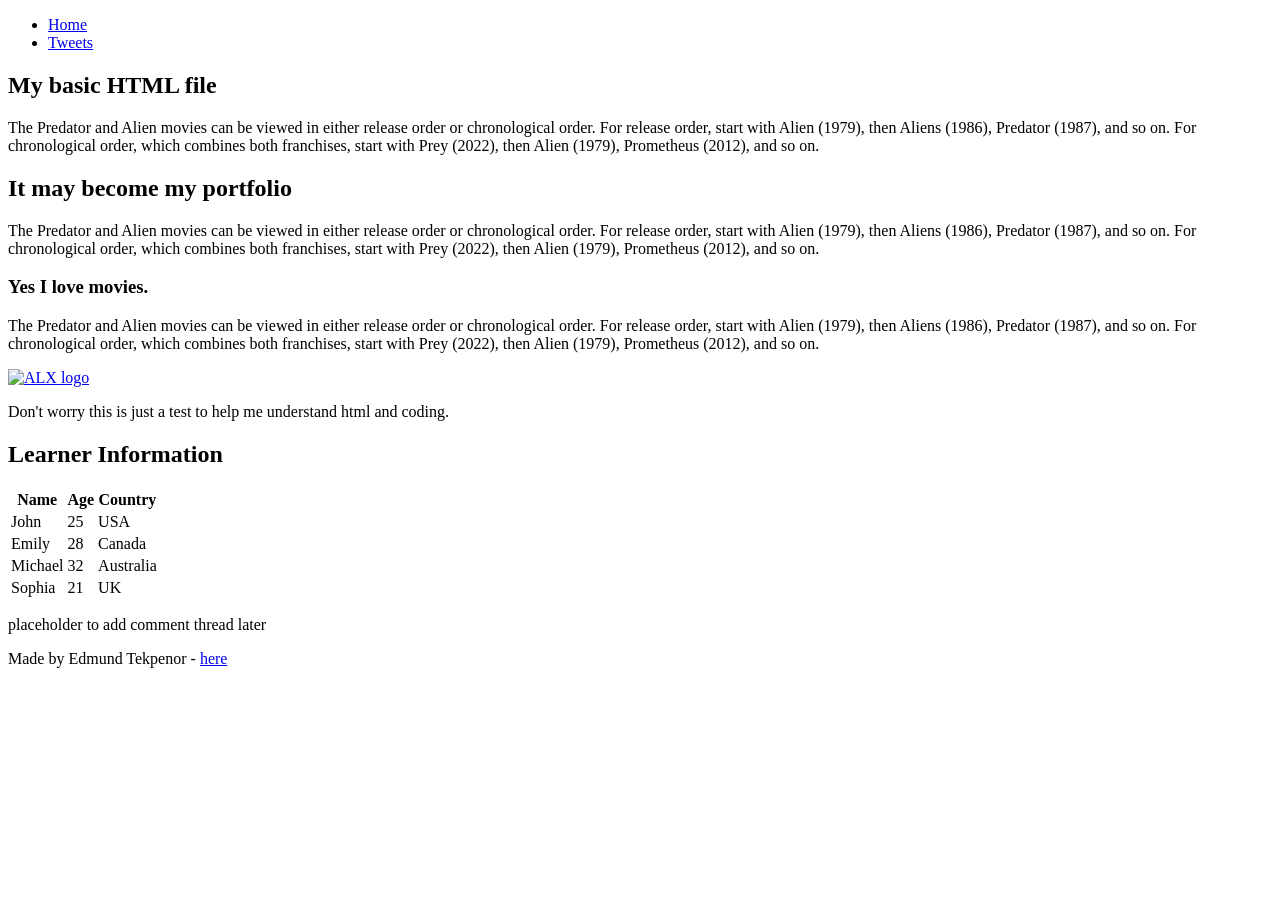
==== css_basic/index.html @ 345c3673 "add base.css and styles.css" ====
<!DOCTYPE html>
<html lang="en">
    <head>
        <meta charset="UTF-8">
        <meta name="viewport" content="width=device-width, initial-scale=1.0">
        <title>Home</title>

        <link rel="stylesheet" href="base.css">
        <link href="styles.css" rel="stylesheet">
        
    </head>
    <body>
        <header>
            <nav>
                <ul>
                    <!-- Refined: Added 'Home' link and used relative paths for both navigation items -->
                    <li><a href="index.html">Home</a></li>
                    <li><a href="tweets.html">Tweets</a></li>
                </ul>
            </nav>
        </header>

        <main>
            <article>
                <h1>My basic HTML file</h1>

                <p>The Predator and Alien movies can be viewed in either release order or chronological order. For release order, start with Alien (1979), then Aliens (1986), Predator (1987), and so on. For chronological order, which combines both franchises, start with Prey (2022), then Alien (1979), Prometheus (2012), and so on.</p>

                <h2>It may become my portfolio</h2>
                <p>The Predator and Alien movies can be viewed in either release order or chronological order. For release order, start with Alien (1979), then Aliens (1986), Predator (1987), and so on. For chronological order, which combines both franchises, start with Prey (2022), then Alien (1979), Prometheus (2012), and so on.</p>

                <h3>Yes I love movies.</h3>
                <p>The Predator and Alien movies can be viewed in either release order or chronological order. For release order, start with Alien (1979), then Aliens (1986), Predator (1987), and so on. For chronological order, which combines both franchises, start with Prey (2022), then Alien (1979), Prometheus (2012), and so on.</p>

                <a href="https://ehub.alxafrica.com/">
                    <img src="https://i.ibb.co/gTDZZT8/ALX-Logo-07.png" alt="ALX logo">
                </a>

                <p>Don't worry this is just a test to help me understand html and coding.</p>

                <h2>Learner Information</h2>
                <table>
                    <thead>
                        <tr>
                            <th>Name</th>
                            <th>Age</th>
                            <th>Country</th>
                        </tr>
                    </thead>
                    <tbody>
                        <tr>
                            <td>John</td>
                            <td>25</td>
                            <td>USA</td>
                        </tr>
                        <tr>
                            <td>Emily</td>
                            <td>28</td>
                            <td>Canada</td>
                        </tr>
                        <tr>
                            <td>Michael</td>
                            <td>32</td>
                            <td>Australia</td>
                        </tr>
                        <tr>
                            <td>Sophia</td>
                            <td>21</td>
                            <td>UK</td>
                        </tr>
                    </tbody>
                </table>
            </article>

            <aside>
                <!-- Refined: Removed quotes from the placeholder text -->
                <p>placeholder to add comment thread later</p>
            </aside>
        </main>

        <footer>
            <!-- Important: Ensure this entire paragraph is on a single line in your actual file -->
            <p>Made by Edmund Tekpenor - <a href="https://www.linkedin.com/in/edmund-tekpenor/" target="_blank">here</a></p>
        </footer>

    </body>
</html>
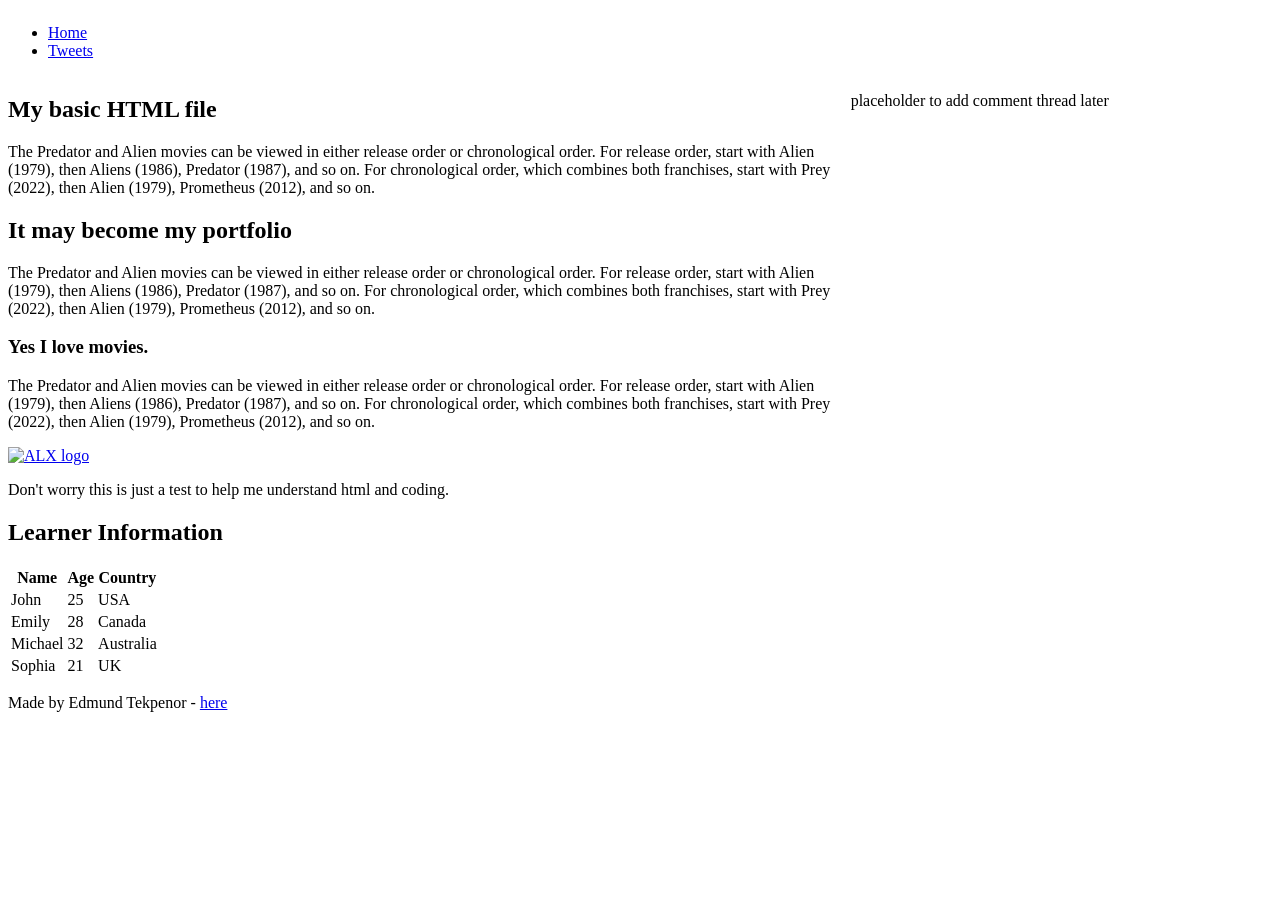
==== commit 277dd9e1: "added class attribute in index.html" ====
--- a/css_basic/index.html
+++ b/css_basic/index.html
@@ -9,7 +9,7 @@
         <link href="styles.css" rel="stylesheet">
         
     </head>
-    <body>
+    <body class="works_on_smartphone">
         <header>
             <nav>
                 <ul>
--- a/css_basic/styles.css
+++ b/css_basic/styles.css
@@ -0,0 +1,20 @@
+body {
+    display: flex;
+    flex-direction: column;
+}
+
+main {
+    display: flex;
+    flex-direction: row;
+    flex: auto;
+}
+
+article {
+    flex: 2;
+    overflow-y: auto;
+}
+
+aside {
+    flex: 1;
+    overflow-y: auto;
+}
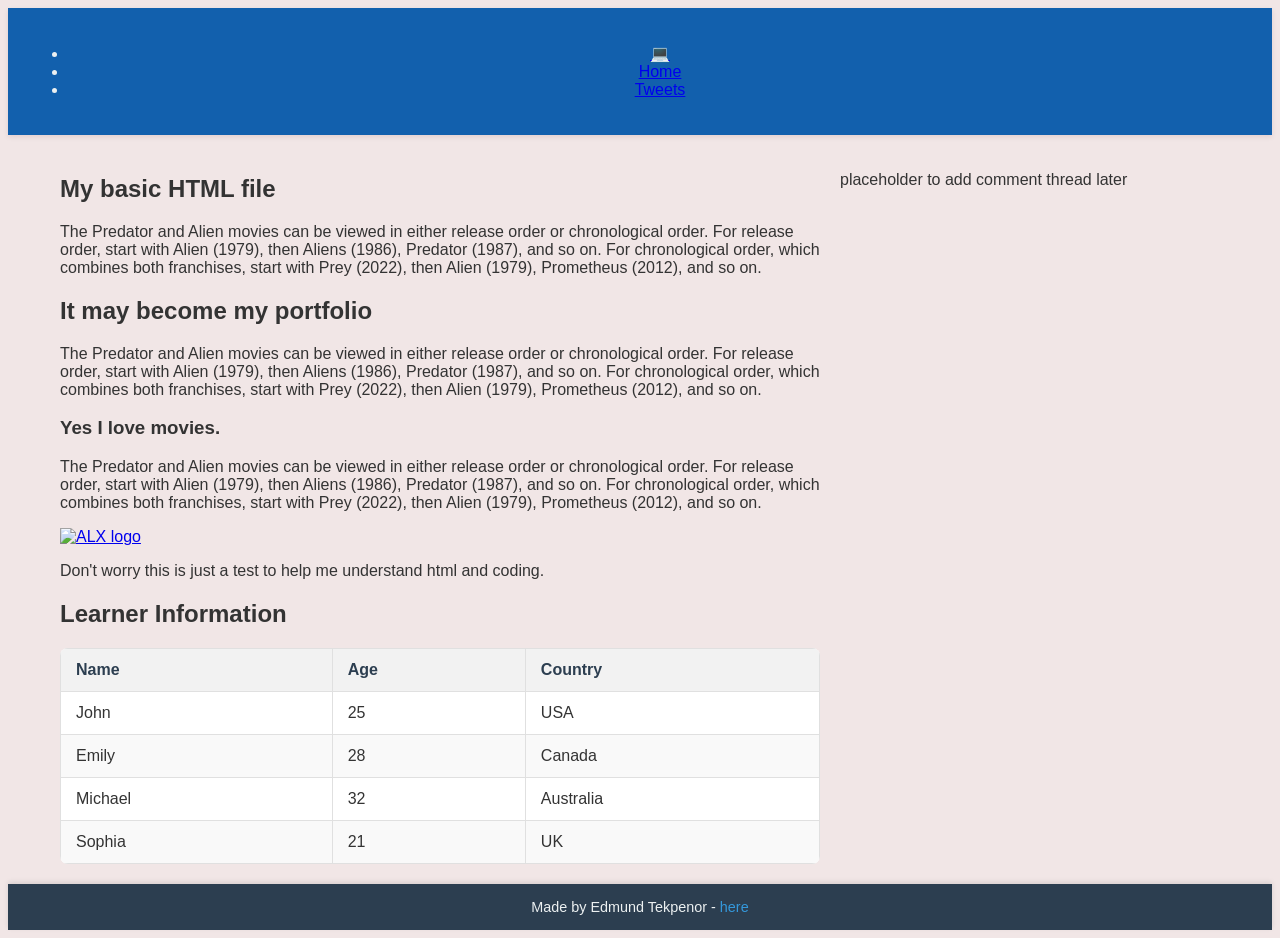
==== commit 2cae5426: "modified index and styles file" ====
--- a/css_basic/index.html
+++ b/css_basic/index.html
@@ -14,6 +14,7 @@
             <nav>
                 <ul>
                     <!-- Refined: Added 'Home' link and used relative paths for both navigation items -->
+                    <li><a href="#top" class="logo">&#128187;</a></li>
                     <li><a href="index.html">Home</a></li>
                     <li><a href="tweets.html">Tweets</a></li>
                 </ul>
--- a/css_basic/styles.css
+++ b/css_basic/styles.css
@@ -1,12 +1,35 @@
 body {
     display: flex;
     flex-direction: column;
+    background-color: #f1e6e6;
+    color: #333;
+    font-family: 'Inter', sans-serif;
 }
 
 main {
     display: flex;
     flex-direction: row;
     flex: auto;
+    padding: 20px;
+    max-width: 1200px; /* Constrain max width for better readability on large screens */
+    margin: 0 auto; /* Center the main content */
+    width: 100%; /* Ensure it takes full width up to max-width */
+    box-sizing: border-box; /* Include padding in width calculation */
+    gap: 20px; /* Adds space between <article> and <aside> */
+}
+
+header {
+    background-color: #1260ad; /* Darker background for header */
+    color: #ecf0f1; /* Light text color */
+    padding: 20px;
+    text-align: center;
+    box-shadow: 0 2px 5px rgba(99, 13, 13, 0.1);
+}
+
+header h1 {
+    margin: 0;
+    font-size: 2.5em; /* Larger font for main title */
+    text-shadow: 1px 1px 2px rgba(0,0,0,0.2); /* Example: Add text shadow */
 }
 
 article {
@@ -18,3 +41,60 @@
     flex: 1;
     overflow-y: auto;
 }
+
+footer {
+    background-color: #2c3e50; /* Darker background for footer */
+    color: #ecf0f1; /* Light text color */
+    padding: 15px 20px;
+    text-align: center;
+    margin-top: auto; /* Pushes footer to the bottom in flex column layout */
+    box-shadow: 0 -2px 5px rgba(0,0,0,0.1);
+}
+
+footer p {
+    margin: 0;
+    font-size: 0.9em;
+}
+
+footer a {
+    color: #3498db; /* Blue for footer link */
+    text-decoration: none;
+    transition: color 0.3s ease;
+}
+
+footer a:hover {
+    color: #ecf0f1;
+}
+
+table {
+    width: 100%;
+    border-collapse: collapse;
+    margin-top: 20px;
+    background-color: #ffffff;
+    border-radius: 8px;
+    overflow: hidden; /* Ensures rounded corners on table */
+}
+
+caption {
+    font-weight: bold;
+    margin-bottom: 10px;
+    text-align: left;
+    color: #333;
+    font-size: 1.1em;
+}
+
+th, td {
+    border: 1px solid #e0e0e0;
+    padding: 12px 15px;
+    text-align: left;
+}
+
+th {
+    background-color: #f2f2f2;
+    color: #2c3e50;
+    font-weight: bold;
+}
+
+tr:nth-child(even) {
+    background-color: #f9f9f9; /* Zebra striping for readability */
+}
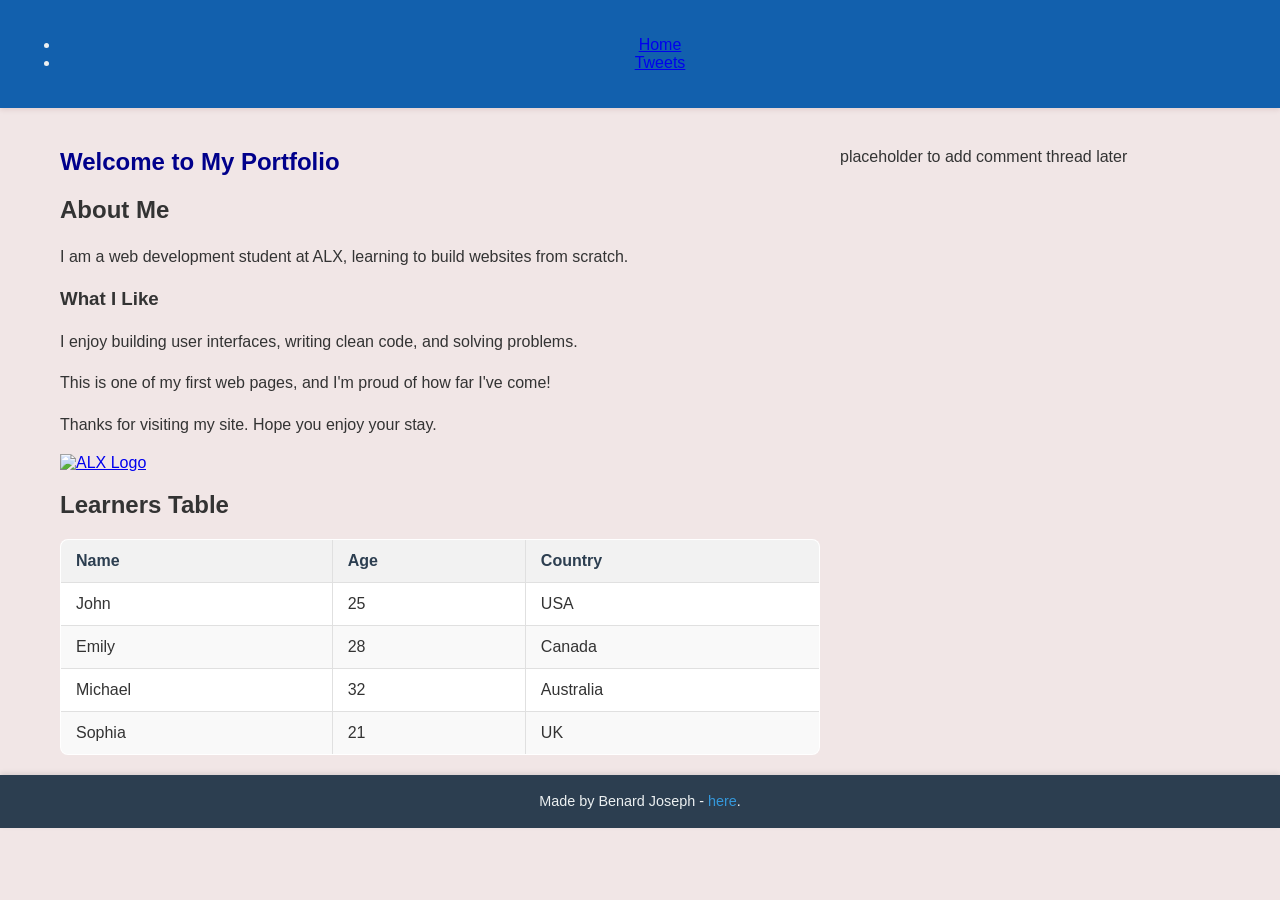
==== commit 10ffcc5d: "Add css_basic folder with HTML and CSS files" ====
--- a/css_basic/index.html
+++ b/css_basic/index.html
@@ -1,88 +1,78 @@
 <!DOCTYPE html>
 <html lang="en">
-    <head>
-        <meta charset="UTF-8">
-        <meta name="viewport" content="width=device-width, initial-scale=1.0">
-        <title>Home</title>
+<head>
+    <meta charset="UTF-8">
+    <title>My Portfolio Home</title>
+    <link href="base.css" rel="stylesheet">
+<link href="styles.css" rel="stylesheet">
+</head>
+<body>
+  <header>
+    <ul>
+      <li><a href="index.html">Home</a></li>
+      <li><a href="tweets.html">Tweets</a></li>
+    </ul>
+  </header>
 
-        <link rel="stylesheet" href="base.css">
-        <link href="styles.css" rel="stylesheet">
-        
-    </head>
-    <body class="works_on_smartphone">
-        <header>
-            <nav>
-                <ul>
-                    <!-- Refined: Added 'Home' link and used relative paths for both navigation items -->
-                    <li><a href="#top" class="logo">&#128187;</a></li>
-                    <li><a href="index.html">Home</a></li>
-                    <li><a href="tweets.html">Tweets</a></li>
-                </ul>
-            </nav>
-        </header>
+  <main>
+    <article>
+      <h1>Welcome to My Portfolio</h1>
 
-        <main>
-            <article>
-                <h1>My basic HTML file</h1>
+      <h2>About Me</h2>
+      <p>I am a web development student at ALX, learning to build websites from scratch.</p>
 
-                <p>The Predator and Alien movies can be viewed in either release order or chronological order. For release order, start with Alien (1979), then Aliens (1986), Predator (1987), and so on. For chronological order, which combines both franchises, start with Prey (2022), then Alien (1979), Prometheus (2012), and so on.</p>
+      <h3>What I Like</h3>
+      <p>I enjoy building user interfaces, writing clean code, and solving problems.</p>
 
-                <h2>It may become my portfolio</h2>
-                <p>The Predator and Alien movies can be viewed in either release order or chronological order. For release order, start with Alien (1979), then Aliens (1986), Predator (1987), and so on. For chronological order, which combines both franchises, start with Prey (2022), then Alien (1979), Prometheus (2012), and so on.</p>
+      <p>This is one of my first web pages, and I'm proud of how far I've come!</p>
 
-                <h3>Yes I love movies.</h3>
-                <p>The Predator and Alien movies can be viewed in either release order or chronological order. For release order, start with Alien (1979), then Aliens (1986), Predator (1987), and so on. For chronological order, which combines both franchises, start with Prey (2022), then Alien (1979), Prometheus (2012), and so on.</p>
+      <p>Thanks for visiting my site. Hope you enjoy your stay.</p>
 
-                <a href="https://ehub.alxafrica.com/">
-                    <img src="https://i.ibb.co/gTDZZT8/ALX-Logo-07.png" alt="ALX logo">
-                </a>
+      <a href="https://www.alxafrica.com/" target="_blank">
+        <img src="https://i.ibb.co/gTDZZT8/ALX-Logo-07.png" alt="ALX Logo" width="200">
+      </a>
+            <h2>Learners Table</h2>
+      <table border="1">
+        <thead>
+          <tr>
+            <th>Name</th>
+            <th>Age</th>
+            <th>Country</th>
+          </tr>
+        </thead>
+        <tbody>
+          <tr>
+            <td>John</td>
+            <td>25</td>
+            <td>USA</td>
+          </tr>
+          <tr>
+            <td>Emily</td>
+            <td>28</td>
+            <td>Canada</td>
+          </tr>
+          <tr>
+            <td>Michael</td>
+            <td>32</td>
+            <td>Australia</td>
+          </tr>
+          <tr>
+            <td>Sophia</td>
+            <td>21</td>
+            <td>UK</td>
+          </tr>
+        </tbody>
+      </table>
 
-                <p>Don't worry this is just a test to help me understand html and coding.</p>
+    </article>
 
-                <h2>Learner Information</h2>
-                <table>
-                    <thead>
-                        <tr>
-                            <th>Name</th>
-                            <th>Age</th>
-                            <th>Country</th>
-                        </tr>
-                    </thead>
-                    <tbody>
-                        <tr>
-                            <td>John</td>
-                            <td>25</td>
-                            <td>USA</td>
-                        </tr>
-                        <tr>
-                            <td>Emily</td>
-                            <td>28</td>
-                            <td>Canada</td>
-                        </tr>
-                        <tr>
-                            <td>Michael</td>
-                            <td>32</td>
-                            <td>Australia</td>
-                        </tr>
-                        <tr>
-                            <td>Sophia</td>
-                            <td>21</td>
-                            <td>UK</td>
-                        </tr>
-                    </tbody>
-                </table>
-            </article>
+    <aside>
+      <p>placeholder to add comment thread later</p>
+    </aside>
+  </main>
 
-            <aside>
-                <!-- Refined: Removed quotes from the placeholder text -->
-                <p>placeholder to add comment thread later</p>
-            </aside>
-        </main>
-
-        <footer>
-            <!-- Important: Ensure this entire paragraph is on a single line in your actual file -->
-            <p>Made by Edmund Tekpenor - <a href="https://www.linkedin.com/in/edmund-tekpenor/" target="_blank">here</a></p>
-        </footer>
-
-    </body>
+  <footer>
+    <p>Made by Benard Joseph - <a href="https://github.com/Jooleric" target="_blank">here</a>.</p>
+  </footer>
+</body>
 </html>
--- a/css_basic/base.css
+++ b/css_basic/base.css
@@ -0,0 +1,13 @@
+body {
+    margin: 0;
+    padding: 0;
+    font-family: Arial, sans-serif;
+}
+
+h1 {
+    color: darkblue;
+}
+
+p {
+    line-height: 1.6;
+}
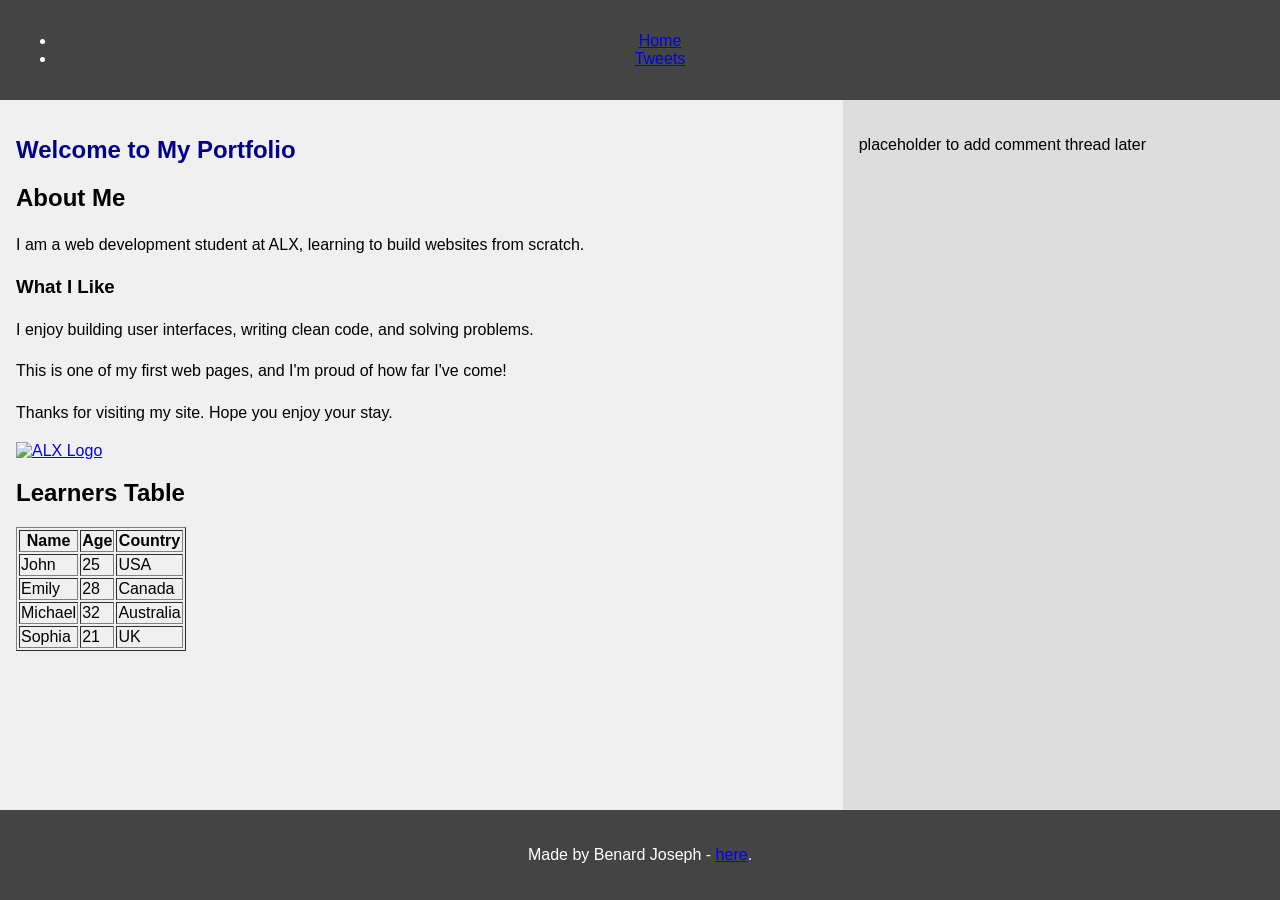
==== commit 1264e6d3: "Added mobile support with viewport tag and works_on_smartphone class" ====
--- a/css_basic/index.html
+++ b/css_basic/index.html
@@ -3,10 +3,11 @@
 <head>
     <meta charset="UTF-8">
     <title>My Portfolio Home</title>
+    <meta name="viewport" content="width=device-width, initial-scale=1.0">
     <link href="base.css" rel="stylesheet">
 <link href="styles.css" rel="stylesheet">
 </head>
-<body>
+<body class="works_on_smartphone">
   <header>
     <ul>
       <li><a href="index.html">Home</a></li>
--- a/css_basic/styles.css
+++ b/css_basic/styles.css
@@ -1,100 +1,38 @@
+/* Step 1: Make <body> a vertical flex container */
 body {
-    display: flex;
-    flex-direction: column;
-    background-color: #f1e6e6;
-    color: #333;
-    font-family: 'Inter', sans-serif;
+  display: flex;
+  flex-direction: column;
+  height: 100vh; /* Make body fill full viewport height */
+  margin: 0;
+  font-family: Arial, sans-serif;
 }
 
+/* Step 2: Make <main> a horizontal flex container */
 main {
-    display: flex;
-    flex-direction: row;
-    flex: auto;
-    padding: 20px;
-    max-width: 1200px; /* Constrain max width for better readability on large screens */
-    margin: 0 auto; /* Center the main content */
-    width: 100%; /* Ensure it takes full width up to max-width */
-    box-sizing: border-box; /* Include padding in width calculation */
-    gap: 20px; /* Adds space between <article> and <aside> */
+  display: flex;
+  flex-direction: row;
+  flex: auto;
 }
 
-header {
-    background-color: #1260ad; /* Darker background for header */
-    color: #ecf0f1; /* Light text color */
-    padding: 20px;
-    text-align: center;
-    box-shadow: 0 2px 5px rgba(99, 13, 13, 0.1);
-}
-
-header h1 {
-    margin: 0;
-    font-size: 2.5em; /* Larger font for main title */
-    text-shadow: 1px 1px 2px rgba(0,0,0,0.2); /* Example: Add text shadow */
-}
-
+/* Step 3: Divide space between article and aside */
 article {
-    flex: 2;
-    overflow-y: auto;
+  flex: 2;
+  overflow-y: auto;
+  padding: 1rem;
+  background-color: #f0f0f0;
 }
 
 aside {
-    flex: 1;
-    overflow-y: auto;
+  flex: 1;
+  overflow-y: auto;
+  padding: 1rem;
+  background-color: #ddd;
 }
 
-footer {
-    background-color: #2c3e50; /* Darker background for footer */
-    color: #ecf0f1; /* Light text color */
-    padding: 15px 20px;
-    text-align: center;
-    margin-top: auto; /* Pushes footer to the bottom in flex column layout */
-    box-shadow: 0 -2px 5px rgba(0,0,0,0.1);
+/* Optional: Header & Footer styling */
+header, footer {
+  background-color: #444;
+  color: white;
+  padding: 1rem;
+  text-align: center;
 }
-
-footer p {
-    margin: 0;
-    font-size: 0.9em;
-}
-
-footer a {
-    color: #3498db; /* Blue for footer link */
-    text-decoration: none;
-    transition: color 0.3s ease;
-}
-
-footer a:hover {
-    color: #ecf0f1;
-}
-
-table {
-    width: 100%;
-    border-collapse: collapse;
-    margin-top: 20px;
-    background-color: #ffffff;
-    border-radius: 8px;
-    overflow: hidden; /* Ensures rounded corners on table */
-}
-
-caption {
-    font-weight: bold;
-    margin-bottom: 10px;
-    text-align: left;
-    color: #333;
-    font-size: 1.1em;
-}
-
-th, td {
-    border: 1px solid #e0e0e0;
-    padding: 12px 15px;
-    text-align: left;
-}
-
-th {
-    background-color: #f2f2f2;
-    color: #2c3e50;
-    font-weight: bold;
-}
-
-tr:nth-child(even) {
-    background-color: #f9f9f9; /* Zebra striping for readability */
-}
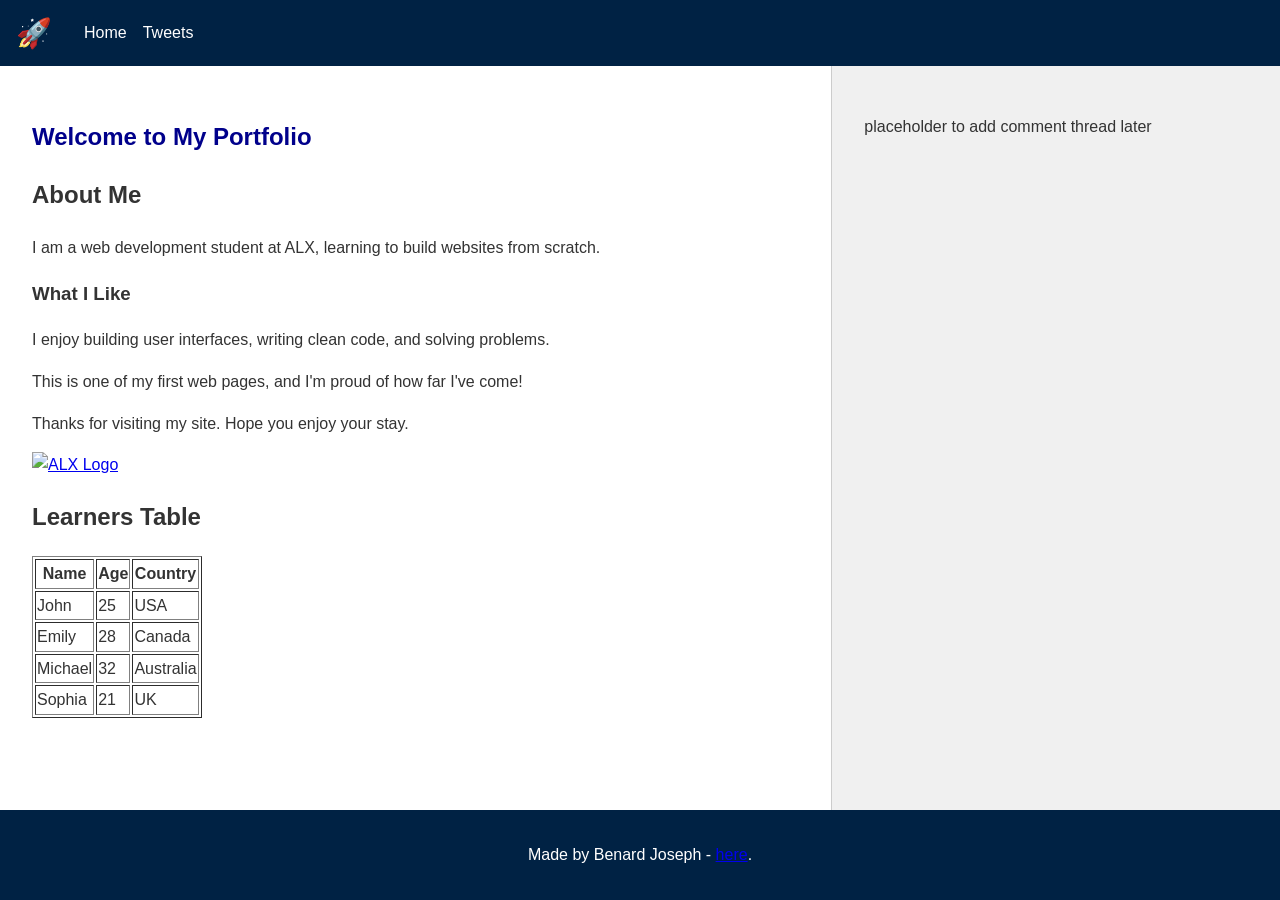
==== commit 4ab04002: "Customized layout: add logo and styles to article, header, and footer" ====
--- a/css_basic/index.html
+++ b/css_basic/index.html
@@ -10,6 +10,7 @@
 <body class="works_on_smartphone">
   <header>
     <ul>
+      <li class="logo">&#128640;</li> <!-- 🚀 Rocket logo -->
       <li><a href="index.html">Home</a></li>
       <li><a href="tweets.html">Tweets</a></li>
     </ul>
--- a/css_basic/styles.css
+++ b/css_basic/styles.css
@@ -36,3 +36,57 @@
   padding: 1rem;
   text-align: center;
 }
+body {
+  background-color: #f5f7fa;
+  color: #333;
+  font-family: 'Segoe UI', Tahoma, Geneva, Verdana, sans-serif;
+}
+
+/* Header */
+header {
+  background-color: #002244;
+  color: white;
+  padding: 1rem;
+}
+
+header ul {
+  display: flex;
+  list-style: none;
+  gap: 1rem;
+  align-items: center;
+  margin: 0;
+  padding: 0;
+}
+
+header ul li a {
+  color: white;
+  text-decoration: none;
+}
+
+.logo {
+  font-size: 1.8rem;
+  font-weight: bold;
+  padding-right: 1rem;
+}
+
+/* Article */
+article {
+  background-color: #ffffff;
+  padding: 2rem;
+  border-right: 1px solid #ccc;
+  line-height: 1.6;
+}
+
+/* Aside */
+aside {
+  background-color: #f0f0f0;
+  padding: 2rem;
+}
+
+/* Footer */
+footer {
+  background-color: #002244;
+  color: white;
+  text-align: center;
+  padding: 1rem;
+}
